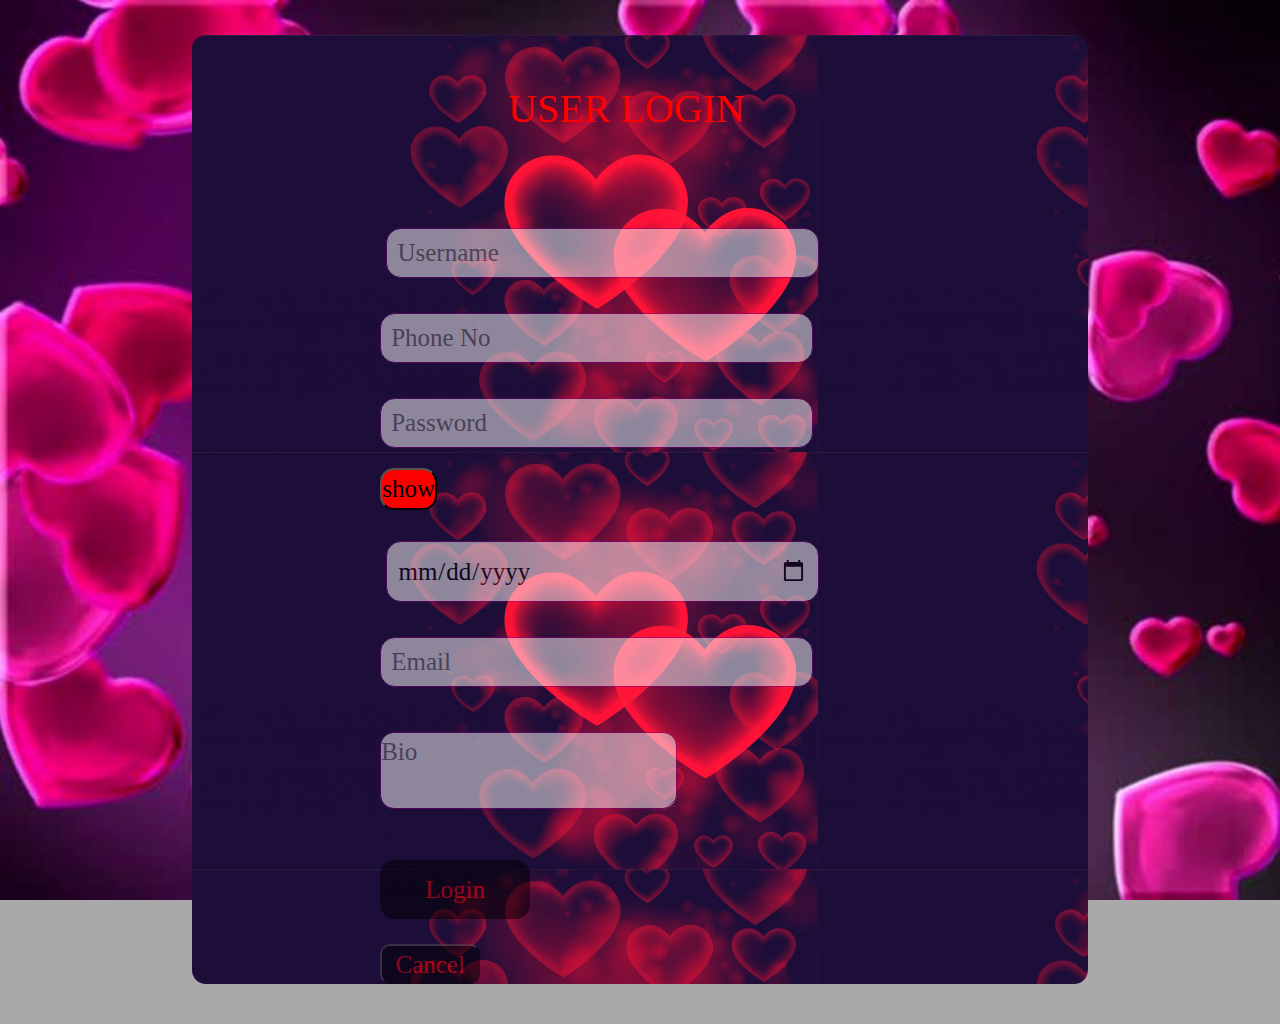
==== cont.html @ d0b70daf "Add initial cont.html" ====
<!DOCTYPE html>
<html>
<head>
  <meta charset="UTF-8">
  <meta name="viewport" content="width=device-width, initial-scale=1">
  <a href="#login">
  <title>Login</title></a>
  <script src="js/java.js"></script>
  <script  src="https://code.jquery.com/jquery-3.5.1.js" integrity="sha256-QWo7LDvxbWT2tbbQ97B53yJnYU3WhH/C8ycbRAkjPDc="
  crossorigin="anonymous"></script>

  <link rel="stylesheet" href="https://stackpath.bootstrapcdn.com/bootstrap/4.3.1/css/bootstrap.min.css">
  <link href="css/styles.css" rel="stylesheet">

  </head>
  <body>

    <div class="container">
        <h1 class="glow">USER LOGIN</h1>
      <form action="/action_page.php">
        <label for="usrname"></label>
        <input type="text" id="usrname" name="usrname" placeholder="Username" required>

        <label for="number"></label>
        <input type="number" id="number" name="phone" placeholder="Phone No" required>

        <label for="psw"></label>
        <input type="password" id="psw" name="psw" pattern="(?=.*\d)(?=.*[a-z])(?=.*[A-Z].{8,})" title="Must contain atleast one number
        and one uppercase and lowercase letter, and at least 8 or more characters" placeholder="Password" required>
        <button id="btnToggle">show</button>

        <p id="resultBday"></p>
        <label for="bday"></label>
        <input type="date" name="bday" id="bday" onchange="submitBday()">

        <label for="email"></label>
        <input type="text" id="email" name="email" placeholder="Email" required>

        <textarea name="bio" class="bio"  placeholder="Bio" form="usrbio"></textarea>

        <input type="submit" value="Login">
        <button type="button" class="cancelbtn">Cancel</button>
        </form>
    </div>

        <div id="message">
          <h3>Password must contain the following:</h3>
          <p id="letter" class="invalid">A <b>lowercase</b> letter</p>
          <p id="capital" class="invalid">A <b>capital (uppercase)</b> letter</p>
          <p id="number" class="invalid">A <b>number</b></p>
          <p id="length" class="invalid">Minimum <b>8 characters</b></p>
          </div>

    </body>
---- css/styles.css ----
* {
  margin: 0;
  padding: 0;
}

body{
  background-color: darkgrey;
  background-image: url("../images/im/l2.jpg");
  background-repeat: no-repeart;
  background-attachment: fixed;
  background-size: cover;
}
/* Style all input fields */
input {
  width: 50%;
  height: 90%;
  padding: 10px;
  border: 1.5px solid purple;
  border-radius: 15px;
  box-sizing: border-box;
  margin-top: 15px;
  margin-bottom: 20px;
  margin-left: 20%;
  opacity: 0.5;
}

/* bio styling */
.bio {
  border-radius: 14px;
  margin: 25px;
  margin-left: 20%;
  border: 1.5px solid purple;
  opacity: 0.5;
}

/* Style the submit button */
input[type=submit] {
  background-color: black;
  color: red;
  width: 150px;
  transition: all 0.5s;
  position: relative;
  z-index: 2;
	display: block;
  border: 1px solid black;
  border-radius: 14px;
}

input[type=submit]:hover {
  transform: rotate(45deg);
  letter-spacing: 2px;
  opacity: 1;

}

/* Style the container for inputs */
.container {
  background-color: #f1f1f1;
  padding-top: 50px;
  border-radius: 14px;
  font-size: 25px;
  font-family: 'Snell Roundhand',cursive;
  background-image: url("../images/im/l1.jpg");
  color: black;
  width: 70%;
  margin-top: 35px;
  height: 100%;
  margin-bottom: 35px;
  }

/* The message box is shown when the user clicks on the password field */
#message {
  display:none;
  background: ;
  color: black;
  position: relative;
  padding: 20px;
  margin-top: 10px;
  font-size: 25px;
  font-family: 'Snell Roundhand',cursive;
  border-radius: 14px;
  text-align: center;
  background-color: red;
  opacity: 0.5;
}

#message p {
  padding: 10px 35px;
  font-size: 18px;
  color: white;
  text-align: center;
}

/* Add a green text color and a checkmark when the requirements are right */
.valid {
  color: green;
}

.valid:before {
  position: relative;
  left: -35px;
  content: "&#10004;";
}

/* Add a red text color and an "x" icon when the requirements are wrong */
.invalid {
  color: red;
}

.invalid:before {
  position: relative;
  left: -35px;
  content: "&#10006;";
}

/* The Cancel btn */
.cancelbtn {
	color: red;
	transition: all 0.5s;
	position: relative;
  z-index: 2;
	display: grid;
	width: 100px;
	height: 40px;
  background-color: black;
  border-radius: 10px;
  margin-top: 25px;
  margin-bottom: 40px;
  margin-left: 20%;
  opacity: 0.5;
}

.cancelbtn:hover {
transform: rotate(-45deg);
background-color: black;
letter-spacing: 2px;
opacity: 1;
}

/*heading glowtext*/
.glow{
  font-size: 40px;
  color: red;
  text-align: center;
  border-radius: 14px;
  width: 250px;
  height: 120px;
  position: relative;
  margin-left: 34%;
  -webkit-animation: glow 1s ease-in-out infinite alternate;
  -moz-animation: glow 1s ease-in-out infinite alternate;
  animation: glow 1s ease-in-out infinite alternate;
}

@-webkit-keyframes glow {
  from {
    text-shadow: 0 0 10px #fff, 0 0 20px #fff, 0 0 30px #e60073, 0 0 40px #e60073, 0 0 50px #e60073, 0 0 60px #e60073, 0 0 70px #e60073;
  }

  to {
    text-shadow: 0 0 20px #fff, 0 0 30px #ff4da6, 0 0 40px #ff4da6, 0 0 50px #ff4da6, 0 0 60px #ff4da6, 0 0 70px #ff4da6, 0 0 80px #ff4da6;
  }
}

#btnToggle {
  display: block;
  margin-left: 20%;
  border-radius: 14px;
  background: red;
}

@media (min-width: 480px) and (max-width: 780px) {
  input {
    width: 60%;
    height: 90%;
    padding: 10px;
    border: 1.5px solid purple;
    border-radius: 15px;
    box-sizing: border-box;
    margin-top: 15px;
    margin-bottom: 20px;
    margin-left: 20%;
  }

  .glow {
    text-align: center;
    border-radius: 14px;
    width: 250px;
    height: 120px;
    position: relative;
    margin-left: 24%;
  }

  .cancelbtn {
    padding-bottom: 14px;
    margin-bottom: 34px;
  }

  .container {
    height: 120%;

  }
}
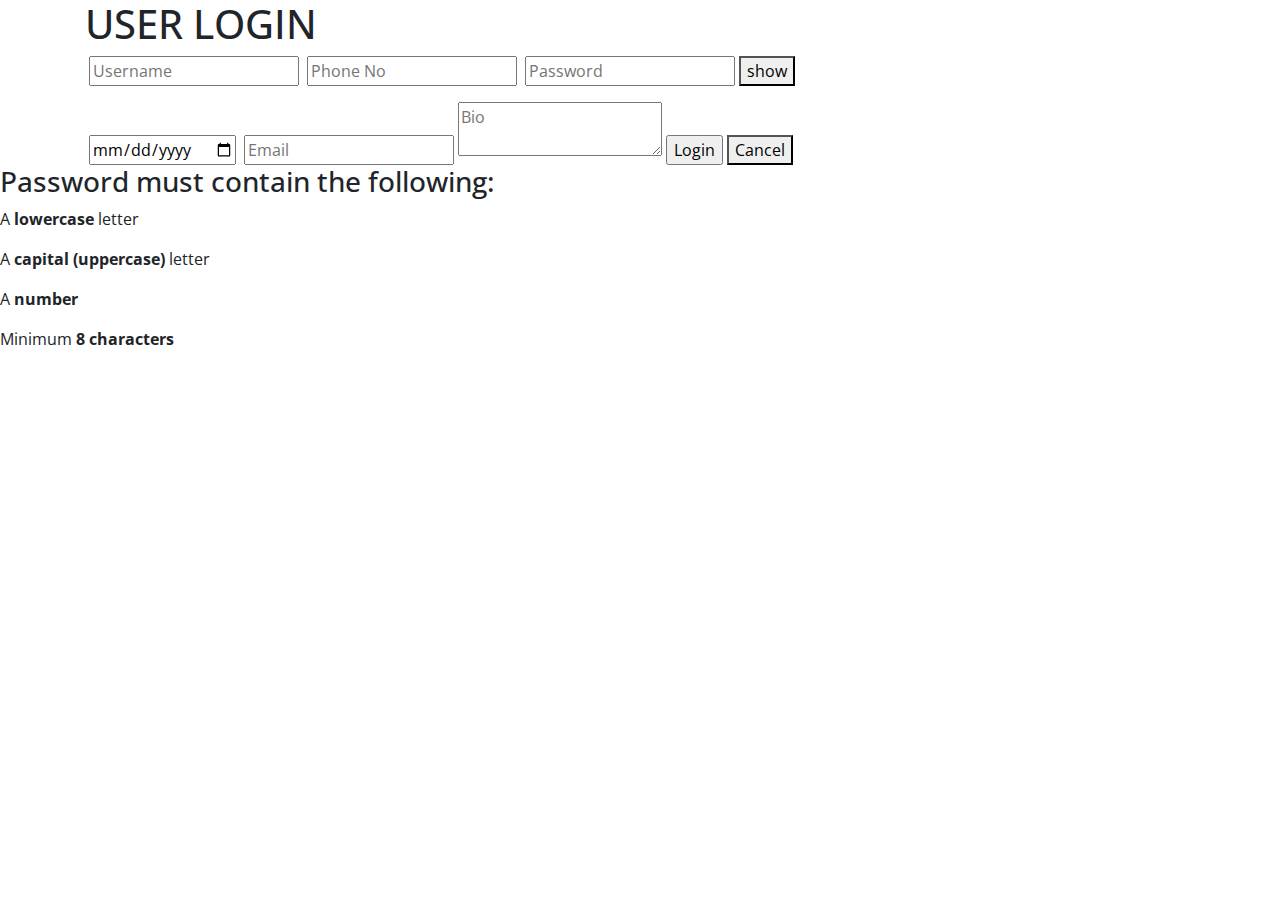
==== commit 20842604: "Remove pattern from label password" ====
--- a/cont.html
+++ b/cont.html
@@ -25,7 +25,7 @@
         <input type="number" id="number" name="phone" placeholder="Phone No" required>
 
         <label for="psw"></label>
-        <input type="password" id="psw" name="psw" pattern="(?=.*\d)(?=.*[a-z])(?=.*[A-Z].{8,})" title="Must contain atleast one number
+        <input type="password" id="psw" name="psw" title="Must contain atleast one number
         and one uppercase and lowercase letter, and at least 8 or more characters" placeholder="Password" required>
         <button id="btnToggle">show</button>
 
--- a/css/styles.css
+++ b/css/styles.css
@@ -1,203 +1,25 @@
-* {
-  margin: 0;
-  padding: 0;
-}
-
-body{
-  background-color: darkgrey;
-  background-image: url("../images/im/l2.jpg");
-  background-repeat: no-repeart;
-  background-attachment: fixed;
-  background-size: cover;
-}
-/* Style all input fields */
-input {
-  width: 50%;
-  height: 90%;
-  padding: 10px;
-  border: 1.5px solid purple;
-  border-radius: 15px;
-  box-sizing: border-box;
-  margin-top: 15px;
-  margin-bottom: 20px;
-  margin-left: 20%;
-  opacity: 0.5;
-}
-
-/* bio styling */
-.bio {
-  border-radius: 14px;
-  margin: 25px;
-  margin-left: 20%;
-  border: 1.5px solid purple;
-  opacity: 0.5;
-}
-
-/* Style the submit button */
-input[type=submit] {
-  background-color: black;
-  color: red;
-  width: 150px;
-  transition: all 0.5s;
-  position: relative;
-  z-index: 2;
-	display: block;
-  border: 1px solid black;
-  border-radius: 14px;
-}
-
-input[type=submit]:hover {
-  transform: rotate(45deg);
-  letter-spacing: 2px;
-  opacity: 1;
-
-}
-
-/* Style the container for inputs */
-.container {
-  background-color: #f1f1f1;
-  padding-top: 50px;
-  border-radius: 14px;
-  font-size: 25px;
-  font-family: 'Snell Roundhand',cursive;
-  background-image: url("../images/im/l1.jpg");
-  color: black;
-  width: 70%;
-  margin-top: 35px;
-  height: 100%;
-  margin-bottom: 35px;
-  }
-
-/* The message box is shown when the user clicks on the password field */
-#message {
-  display:none;
-  background: ;
-  color: black;
-  position: relative;
-  padding: 20px;
-  margin-top: 10px;
-  font-size: 25px;
-  font-family: 'Snell Roundhand',cursive;
-  border-radius: 14px;
-  text-align: center;
-  background-color: red;
-  opacity: 0.5;
-}
-
-#message p {
-  padding: 10px 35px;
-  font-size: 18px;
-  color: white;
-  text-align: center;
-}
-
-/* Add a green text color and a checkmark when the requirements are right */
-.valid {
-  color: green;
-}
-
-.valid:before {
-  position: relative;
-  left: -35px;
-  content: "&#10004;";
-}
-
-/* Add a red text color and an "x" icon when the requirements are wrong */
-.invalid {
-  color: red;
-}
-
-.invalid:before {
-  position: relative;
-  left: -35px;
-  content: "&#10006;";
-}
-
-/* The Cancel btn */
-.cancelbtn {
-	color: red;
-	transition: all 0.5s;
-	position: relative;
-  z-index: 2;
-	display: grid;
-	width: 100px;
-	height: 40px;
-  background-color: black;
-  border-radius: 10px;
-  margin-top: 25px;
-  margin-bottom: 40px;
-  margin-left: 20%;
-  opacity: 0.5;
-}
-
-.cancelbtn:hover {
-transform: rotate(-45deg);
-background-color: black;
-letter-spacing: 2px;
-opacity: 1;
-}
-
-/*heading glowtext*/
-.glow{
-  font-size: 40px;
-  color: red;
-  text-align: center;
-  border-radius: 14px;
-  width: 250px;
-  height: 120px;
-  position: relative;
-  margin-left: 34%;
-  -webkit-animation: glow 1s ease-in-out infinite alternate;
-  -moz-animation: glow 1s ease-in-out infinite alternate;
-  animation: glow 1s ease-in-out infinite alternate;
-}
-
-@-webkit-keyframes glow {
-  from {
-    text-shadow: 0 0 10px #fff, 0 0 20px #fff, 0 0 30px #e60073, 0 0 40px #e60073, 0 0 50px #e60073, 0 0 60px #e60073, 0 0 70px #e60073;
-  }
-
-  to {
-    text-shadow: 0 0 20px #fff, 0 0 30px #ff4da6, 0 0 40px #ff4da6, 0 0 50px #ff4da6, 0 0 60px #ff4da6, 0 0 70px #ff4da6, 0 0 80px #ff4da6;
-  }
-}
-
-#btnToggle {
-  display: block;
-  margin-left: 20%;
-  border-radius: 14px;
-  background: red;
-}
-
-@media (min-width: 480px) and (max-width: 780px) {
-  input {
-    width: 60%;
-    height: 90%;
-    padding: 10px;
-    border: 1.5px solid purple;
-    border-radius: 15px;
-    box-sizing: border-box;
-    margin-top: 15px;
-    margin-bottom: 20px;
-    margin-left: 20%;
-  }
-
-  .glow {
-    text-align: center;
-    border-radius: 14px;
-    width: 250px;
-    height: 120px;
-    position: relative;
-    margin-left: 24%;
-  }
-
-  .cancelbtn {
-    padding-bottom: 14px;
-    margin-bottom: 34px;
-  }
-
-  .container {
-    height: 120%;
-
-  }
-}
+@import url('https://fonts.googleapis.com/css2?family=Cairo&family=Comfortaa&family=Open+Sans+Condensed:wght@300&display=swap');
+body{
+    font-family: 'Cairo', sans-serif;
+    font-family: 'Comfortaa', cursive;
+    font-family: 'Open Sans Condensed', sans-serif;
+}
+.description{
+    text-align: center;
+    color: white;
+    background-image: url(../images/fingers.jpg);
+    background-repeat: no-repeat;
+    background-size: cover;
+    background-position: center center;
+    padding-top: 7%;
+    padding-bottom: 7%;
+    border: 10%;
+    
+}
+.finder{
+    text-align: center;
+    padding-top: 10%;
+    padding-bottom: 10%;
+    padding-left: 42%;
+}
+
